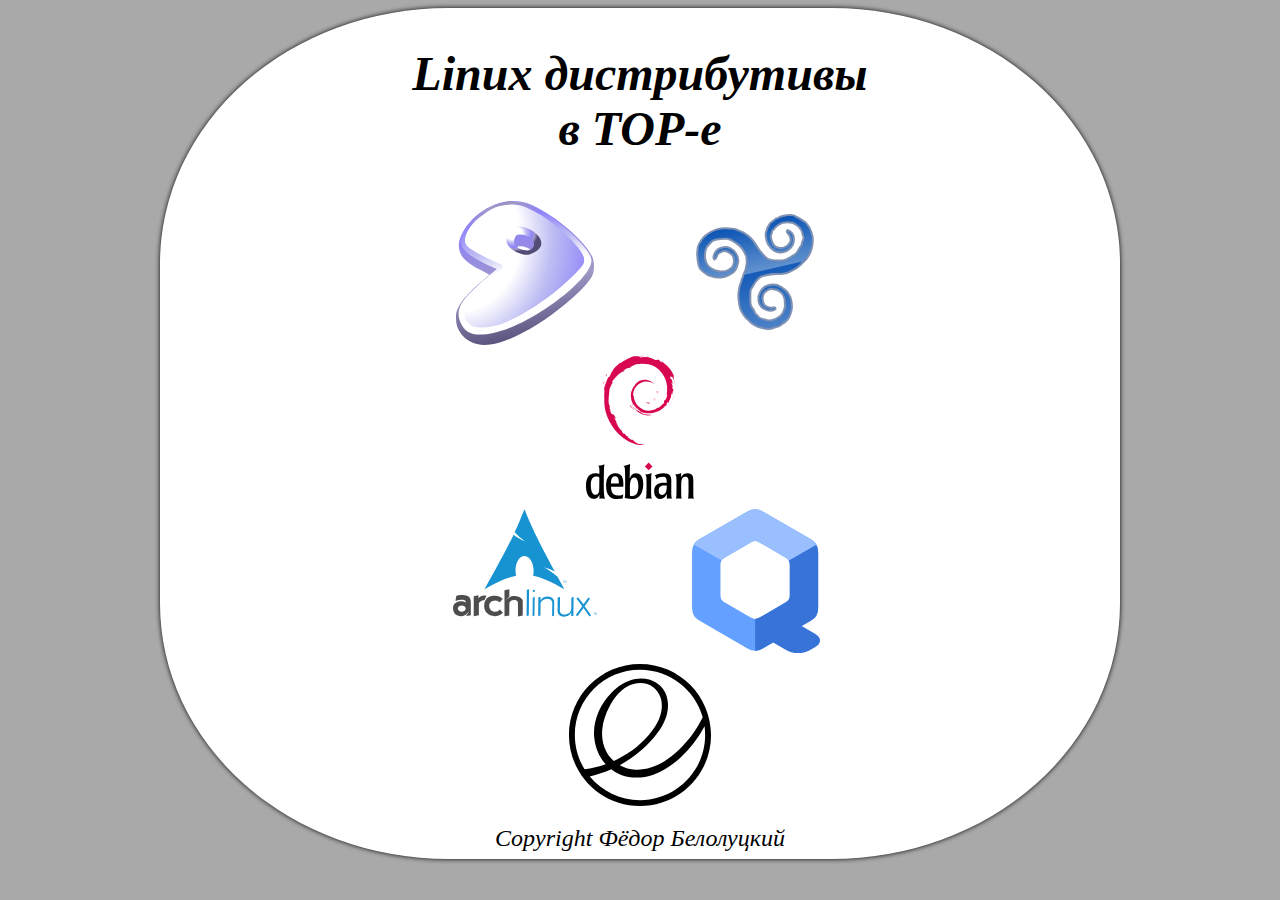
==== index.html @ d9c0a4ee "Intial commit - index + SVGs + basic CSS." ====
<!DOCTYPE html>
<html>
	<head>
		<meta charset="utf-8" />
		<title>Linux дистрибутивы в TOP-чике</title>
		<link rel="stylesheet" href="normalize.css">
		<link rel="stylesheet" href="main.css">
		<link rel="shortcut icon" href="favicon.ico" />
	</head>
	<body>
		<div id="all">
			<header id="head">
				<h1>Linux дистрибутивы в TOP-е</h1>
			</header>

			<main>
				<table id="linuxdistros">
					<tr class="table-row">
						<td>
							<a href="" title="Gentoo Linux"><img src="Gentoo/Gentoo.svg" alt="Gentoo Linux"></a>
						</td>
						<td>
							<a href="" title="Trisquel Linux"><img src="Trisquel/Trisquel.svg" alt="Trisquel Linux"></a>
						</td>
						<td>
							<a href="" title="Debian Linux"><img src="Debian/Debian.svg" alt="Debian Linux"></a>
						</td>
					</tr>
					<tr class="table-row">
						<td>
							<a href="Arch/arch.html" title="Arch Linux"><img src="Arch/Archlinux.svg" alt="Arch Linux"></a>
						</td>
						<td>
							<a href="" title="Qubes Linux OS"><img src="QubesOS/Qubes.svg" alt="Qubes Linux OS"></a>
						</td>
						<td>
							<a href="" title="Elementary Linux OS"><img src="elementaryOS/Elementary.svg" alt="Elementary Linux OS"></a>
						</td>
					</tr>

				</table>
			</main>
			<footer>
				Copyright Фёдор Белолуцкий
			</footer>
		</div>
	</body>
</html>
---- main.css ----
html{
	font-size: 12px;
	font-family: "Times New Roman", fantasy;
}

body{
	background: darkgrey;
}

#all{
	padding: 6px;
	display: block;
	width: 75%;
	margin: 0 auto;
	text-align: center;
	background: white;
	height: 100%;
	box-shadow: 0 0 5px black;
	border-radius: 30%;
}

main, header, footer{
	font-size: 2em;
	margin: 0 auto;
	width: 50%;
	color: black;
	/*text-shadow: 0.5px 0.5px 1px black;*/
	font-style: italic;
}

main article{
	font-style: normal;
	text-align: justify;
}

h2{
	font-size: 0.9em;
}

#linuxdistros{
	display: inline-block;
	margin: 0 0 3em 0;
	margin: 0 auto;
	text-align: center;
	padding: 5px;
	width: 100%;
}

#linuxdistros tr{
    padding: 0;
    list-style: none;

    display: -webkit-box;
    display: -moz-box;
    display: -ms-flexbox;
    display: -webkit-flex;
    display: flex;
    width: 100%;

    -webkit-flex-flow: row wrap;
    justify-content: space-around;
    align-items: center;
}

#linuxdistros tr td{
	padding: 5px;
  width: 2em;
  height: 2em;
  margin: 0 auto;

  line-height: 150px;
  color: white;
  font-weight: bold;
  font-size: 3em;
  text-align: center;
}

#linuxdistros tr td img{
	max-width: 2em;
  max-height: 2em;
  min-width: 0.01em;
  min-height: 0.01em;
  margin: 0 auto;
  text-align: center;
}


@media only screen and (max-width: 700px){
	*{
		transition-duration: 0.5s;
	}
	#all{
		width 98%;
	}
	main, header, footer{
		width: 90%;
	}

	h1{
		font-size: 1.5em;
		transition-duration: 0.2s;
		font-style: italic;
	}
	main > header{
		font-size: 1.4em;
	}
	h2{
		font-size: 0.8em;
	}
	header, footer{
		width: 50%;
	}
	html{
		font-size: 0.5em;
	}
}
@media only screen and (max-width: 480px){
	*{
		transition-duration: 0.5s;
	}
	#all{
		width 98%;
	}
	main, header, footer{
		width: 90%;
	}

	h1{
		font-size: 1em;
		transition-duration: 0.2s;
	}
	main > header{
		font-size: 0.9em;
	}
	h2{
		font-size: 0.7em;
	}
	header, footer{
		width: 50%;
	}
	html{
		font-size: 0.5em;
	}
}
@media only screen and (max-width: 380px){
	*{
		transition-duration: 0.5s;
	}
	#all{
		width: 98.05%;
	}
}
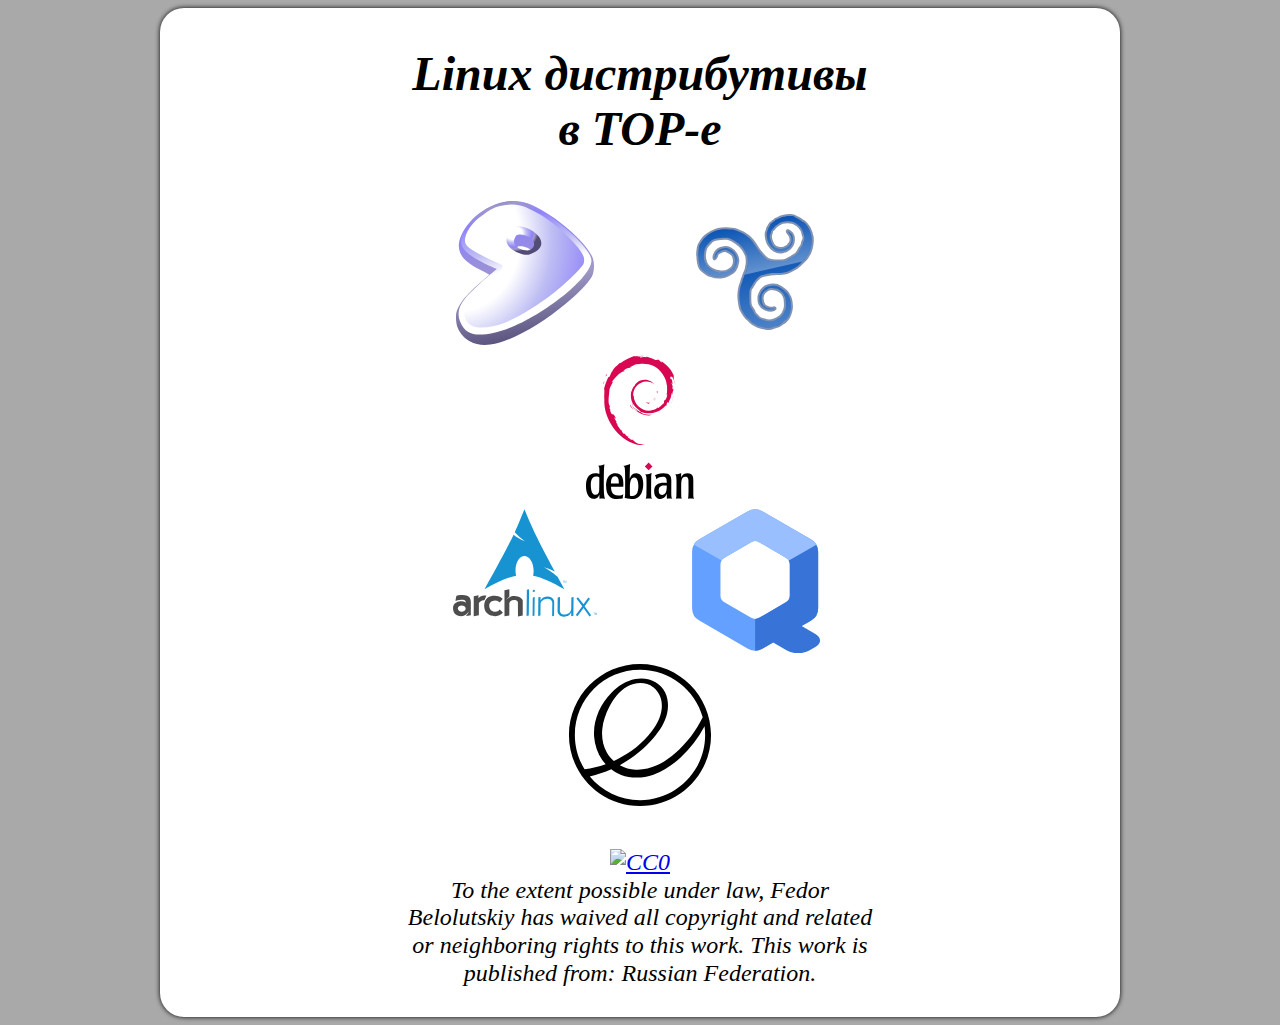
==== commit 36fcc4bb: "Some normal styling." ====
--- a/index.html
+++ b/index.html
@@ -2,7 +2,7 @@
 <html>
 	<head>
 		<meta charset="utf-8" />
-		<title>Linux дистрибутивы в TOP-чике</title>
+		<title>Linux дистрибутивы в TOP-е</title>
 		<link rel="stylesheet" href="normalize.css">
 		<link rel="stylesheet" href="main.css">
 		<link rel="shortcut icon" href="favicon.ico" />
@@ -17,13 +17,13 @@
 				<table id="linuxdistros">
 					<tr class="table-row">
 						<td>
-							<a href="" title="Gentoo Linux"><img src="Gentoo/Gentoo.svg" alt="Gentoo Linux"></a>
+							<a href="Gentoo/gentoo.html" title="Gentoo Linux"><img src="Gentoo/Gentoo.svg" alt="Gentoo Linux"></a>
 						</td>
 						<td>
-							<a href="" title="Trisquel Linux"><img src="Trisquel/Trisquel.svg" alt="Trisquel Linux"></a>
+							<a href="Trisquel/trisquel.html" title="Trisquel Linux"><img src="Trisquel/Trisquel.svg" alt="Trisquel Linux"></a>
 						</td>
 						<td>
-							<a href="" title="Debian Linux"><img src="Debian/Debian.svg" alt="Debian Linux"></a>
+							<a href="Debian/debian.html" title="Debian Linux"><img src="Debian/Debian.svg" alt="Debian Linux"></a>
 						</td>
 					</tr>
 					<tr class="table-row">
@@ -31,17 +31,24 @@
 							<a href="Arch/arch.html" title="Arch Linux"><img src="Arch/Archlinux.svg" alt="Arch Linux"></a>
 						</td>
 						<td>
-							<a href="" title="Qubes Linux OS"><img src="QubesOS/Qubes.svg" alt="Qubes Linux OS"></a>
+							<a href="QubesOS/qubes.html" title="Qubes Linux OS"><img src="QubesOS/Qubes.svg" alt="Qubes Linux OS"></a>
 						</td>
 						<td>
-							<a href="" title="Elementary Linux OS"><img src="elementaryOS/Elementary.svg" alt="Elementary Linux OS"></a>
+							<a href="elementaryOS/elementaryOS.html" title="Elementary Linux OS"><img src="elementaryOS/Elementary.svg" alt="Elementary Linux OS"></a>
 						</td>
 					</tr>
 
 				</table>
 			</main>
 			<footer>
-				Copyright Фёдор Белолуцкий
+                <p xmlns:dct="http://purl.org/dc/terms/" xmlns:vcard="http://www.w3.org/2001/vcard-rdf/3.0#">
+                    <a rel="license"
+     href="http://creativecommons.org/publicdomain/zero/1.0/">
+                        <img src="public_domain.png" style="border-style: none;" alt="CC0" />
+                    </a>
+                    <br />
+                    To the extent possible under law, <span resource="[_:publisher]" rel="dct:publisher"><span property="dct:title">Fedor Belolutskiy</span></span> has waived all copyright and related or neighboring rights to this work. This work is published from: <span property="vcard:Country" datatype="dct:ISO3166" content="RU" about="[_:publisher]"> Russian Federation</span>.
+                </p>
 			</footer>
 		</div>
 	</body>
--- a/main.css
+++ b/main.css
@@ -16,7 +16,7 @@
 	background: white;
 	height: 100%;
 	box-shadow: 0 0 5px black;
-	border-radius: 30%;
+	border-radius: 2em 2em 2em 2em;
 }
 
 main, header, footer{
@@ -84,6 +84,9 @@
   text-align: center;
 }
 
+.dl{
+    text-align: left;
+}
 
 @media only screen and (max-width: 700px){
 	*{
@@ -120,10 +123,15 @@
 	}
 	#all{
 		width 98%;
+        font-size: 0.8em;
 	}
 	main, header, footer{
 		width: 90%;
 	}
+
+    main{
+        width: 68%;
+    }
 
 	h1{
 		font-size: 1em;
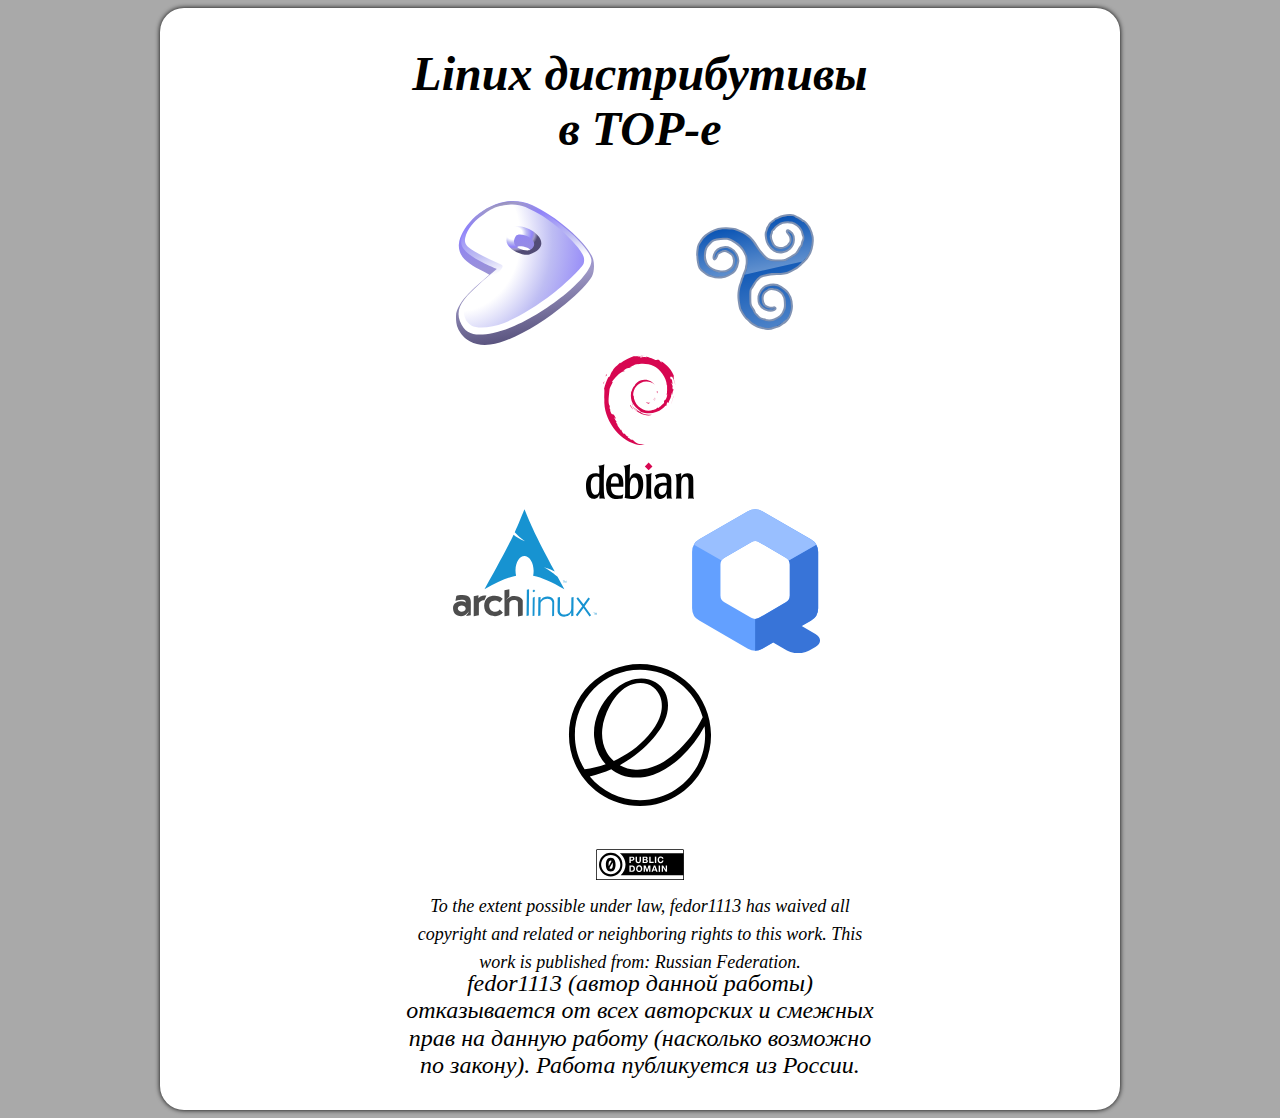
==== commit 861b8962: "Better cc0 notice (with Russian translation) and some minor improvements (Arch)." ====
--- a/index.html
+++ b/index.html
@@ -42,12 +42,12 @@
 			</main>
 			<footer>
                 <p xmlns:dct="http://purl.org/dc/terms/" xmlns:vcard="http://www.w3.org/2001/vcard-rdf/3.0#">
-                    <a rel="license"
-     href="http://creativecommons.org/publicdomain/zero/1.0/">
-                        <img src="public_domain.png" style="border-style: none;" alt="CC0" />
+                    <a rel="license" href="http://creativecommons.org/publicdomain/zero/1.0/">
+                        <img src="CC0_button.svg" onerror="this.src='../public_domain.png'" style="border-style: none;" alt="CC0" />
                     </a>
                     <br />
-                    To the extent possible under law, <span resource="[_:publisher]" rel="dct:publisher"><span property="dct:title">Fedor Belolutskiy</span></span> has waived all copyright and related or neighboring rights to this work. This work is published from: <span property="vcard:Country" datatype="dct:ISO3166" content="RU" about="[_:publisher]"> Russian Federation</span>.
+                    <sub><i lang="en">To the extent possible under law, <span resource="[_:publisher]" rel="dct:publisher"><span property="dct:title">fedor1113</span></span> has waived all copyright and related or neighboring rights to this work. This work is published from: <span property="vcard:Country" datatype="dct:ISO3166" content="RU" about="[_:publisher]"> Russian Federation</span>.</i></sub><br>
+                    fedor1113 (автор данной работы) отказывается от всех авторских и смежных прав на данную работу (насколько возможно по закону). Работа публикуется из России.
                 </p>
 			</footer>
 		</div>
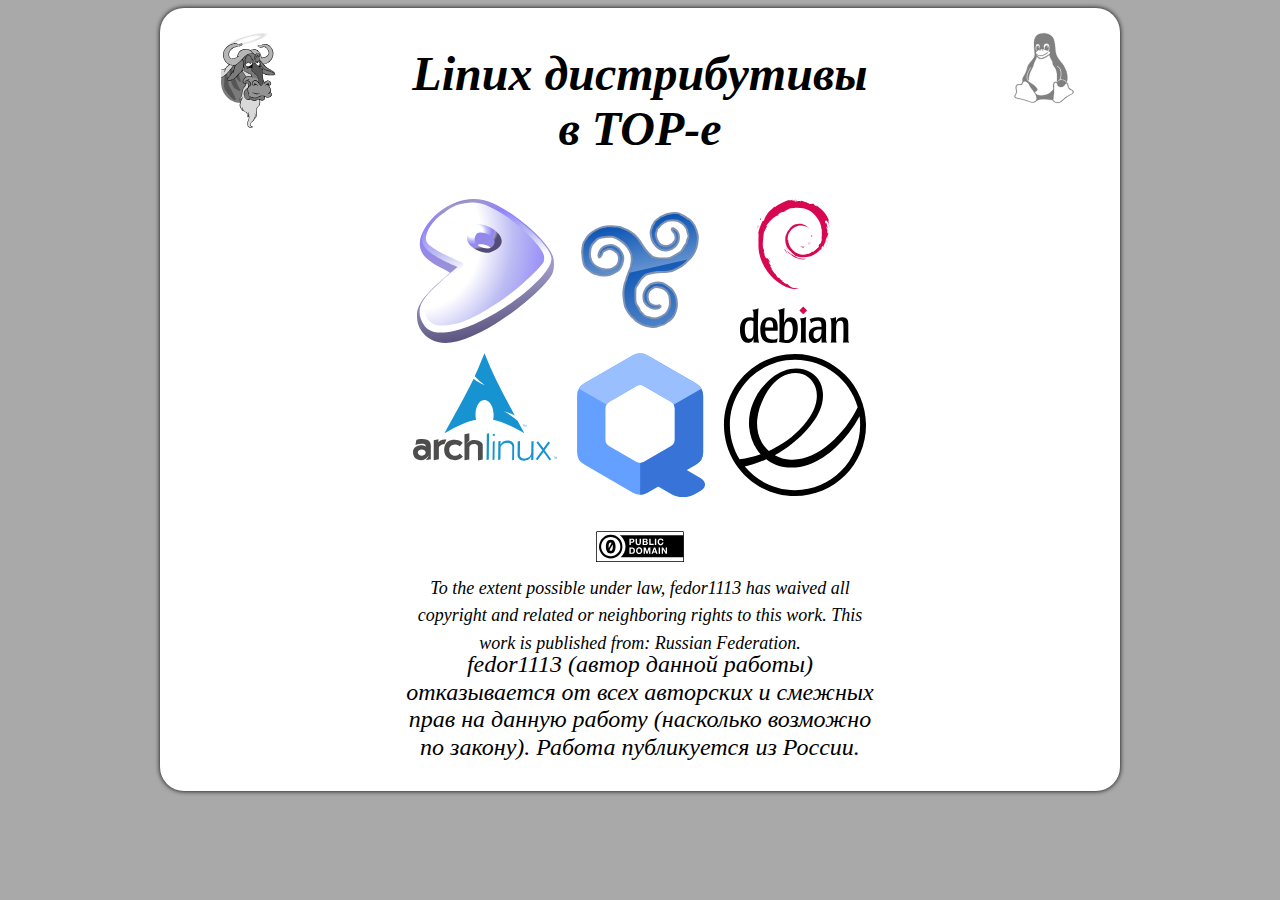
==== commit 84b8b5a6: "Better (~almost normal) header. / Улучшил header." ====
--- a/index.html
+++ b/index.html
@@ -10,7 +10,13 @@
 	<body>
 		<div id="all">
 			<header id="head">
-				<h1>Linux дистрибутивы в TOP-е</h1>
+                <figure id="gnu">
+                    <img src="St._GNU_Head_Logo.svg" alt="Saint GNU Head logo - logo of the GNU Project (greyscale)">
+                </figure>
+				<a href="index.html"><h1>Linux дистрибутивы в TOP-е</h1></a>
+                <figure id="tux">
+                    <img src="Tux.svg" alt="Tux logo - mascot of Linux">
+                </figure>
 			</header>
 
 			<main>
@@ -43,7 +49,7 @@
 			<footer>
                 <p xmlns:dct="http://purl.org/dc/terms/" xmlns:vcard="http://www.w3.org/2001/vcard-rdf/3.0#">
                     <a rel="license" href="http://creativecommons.org/publicdomain/zero/1.0/">
-                        <img src="CC0_button.svg" onerror="this.src='../public_domain.png'" style="border-style: none;" alt="CC0" />
+                        <img src="CC0_button.svg" onerror="this.src='public_domain.png'" style="border-style: none;" alt="CC0" />
                     </a>
                     <br />
                     <sub><i lang="en">To the extent possible under law, <span resource="[_:publisher]" rel="dct:publisher"><span property="dct:title">fedor1113</span></span> has waived all copyright and related or neighboring rights to this work. This work is published from: <span property="vcard:Country" datatype="dct:ISO3166" content="RU" about="[_:publisher]"> Russian Federation</span>.</i></sub><br>
--- a/main.css
+++ b/main.css
@@ -8,6 +8,10 @@
 }
 
 #all{
+    position: relative;
+    top: 0;
+    left: 0;
+
 	padding: 6px;
 	display: block;
 	width: 75%;
@@ -28,6 +32,48 @@
 	font-style: italic;
 }
 
+header a, header a:focus, header a:hover, header a:active, header a:visited{
+    color: black;
+    text-decoration: none;
+}
+
+header figure{
+    position: absolute;
+
+    width: 4em;
+    height: 4em;
+    max-width:100%;
+}
+
+header figure img{
+    position: absolute;
+
+    width: 4em;
+    height: 4em;
+    max-width:100%;
+    top: 0;
+}
+
+#gnu{
+    top: 0;
+    left: 0;
+}
+
+#tux{
+    top: 0;
+    right: 0;
+}
+
+#gnu img{
+    left: 0;
+}
+
+#tux img{
+    width: 3em;
+    height: 3em;
+    right: 0;
+}
+
 main article{
 	font-style: normal;
 	text-align: justify;
@@ -39,7 +85,7 @@
 
 #linuxdistros{
 	display: inline-block;
-	margin: 0 0 3em 0;
+	/*margin: 0 0 3em 0;*/
 	margin: 0 auto;
 	text-align: center;
 	padding: 5px;
@@ -47,6 +93,9 @@
 }
 
 #linuxdistros tr{
+    margin: 0 auto;
+    text-align: center;
+
     padding: 0;
     list-style: none;
 
@@ -55,6 +104,7 @@
     display: -ms-flexbox;
     display: -webkit-flex;
     display: flex;
+
     width: 100%;
 
     -webkit-flex-flow: row wrap;
@@ -63,25 +113,31 @@
 }
 
 #linuxdistros tr td{
-	padding: 5px;
-  width: 2em;
-  height: 2em;
-  margin: 0 auto;
-
-  line-height: 150px;
-  color: white;
-  font-weight: bold;
-  font-size: 3em;
-  text-align: center;
+    padding: 5px;
+    width: 2em;
+    height: 2em;
+    margin: 0 auto;
+
+    line-height: 150px;
+    color: white;
+    font-weight: bold;
+    font-size: 3em;
+    text-align: center;
+}
+
+#linuxdistros tbody{
+    display: block;
+    width: 100%;
+    margin: 0 auto;
 }
 
 #linuxdistros tr td img{
-	max-width: 2em;
-  max-height: 2em;
-  min-width: 0.01em;
-  min-height: 0.01em;
-  margin: 0 auto;
-  text-align: center;
+    max-width: 2em;
+    max-height: 2em;
+    min-width: 0.01em;
+    min-height: 0.01em;
+    margin: 0 auto;
+    text-align: center;
 }
 
 .dl{
@@ -140,6 +196,14 @@
 	main > header{
 		font-size: 0.9em;
 	}
+    header figure img, header figure{
+        width: 3em;
+        height: 3em;
+    }
+    #tux img{
+        width: 2.5em;
+        height: 2.5em;
+    }
 	h2{
 		font-size: 0.7em;
 	}
@@ -153,8 +217,19 @@
 @media only screen and (max-width: 380px){
 	*{
 		transition-duration: 0.5s;
-	}
+    }
+    h1{
+        font-size: 1.2em;
+    }
 	#all{
 		width: 98.05%;
 	}
 }
+@media only screen and (min-width: 2000px){
+	*{
+		transition-duration: 0.5s;
+	}
+	#all{
+        font-size: 2em;
+	}
+}
